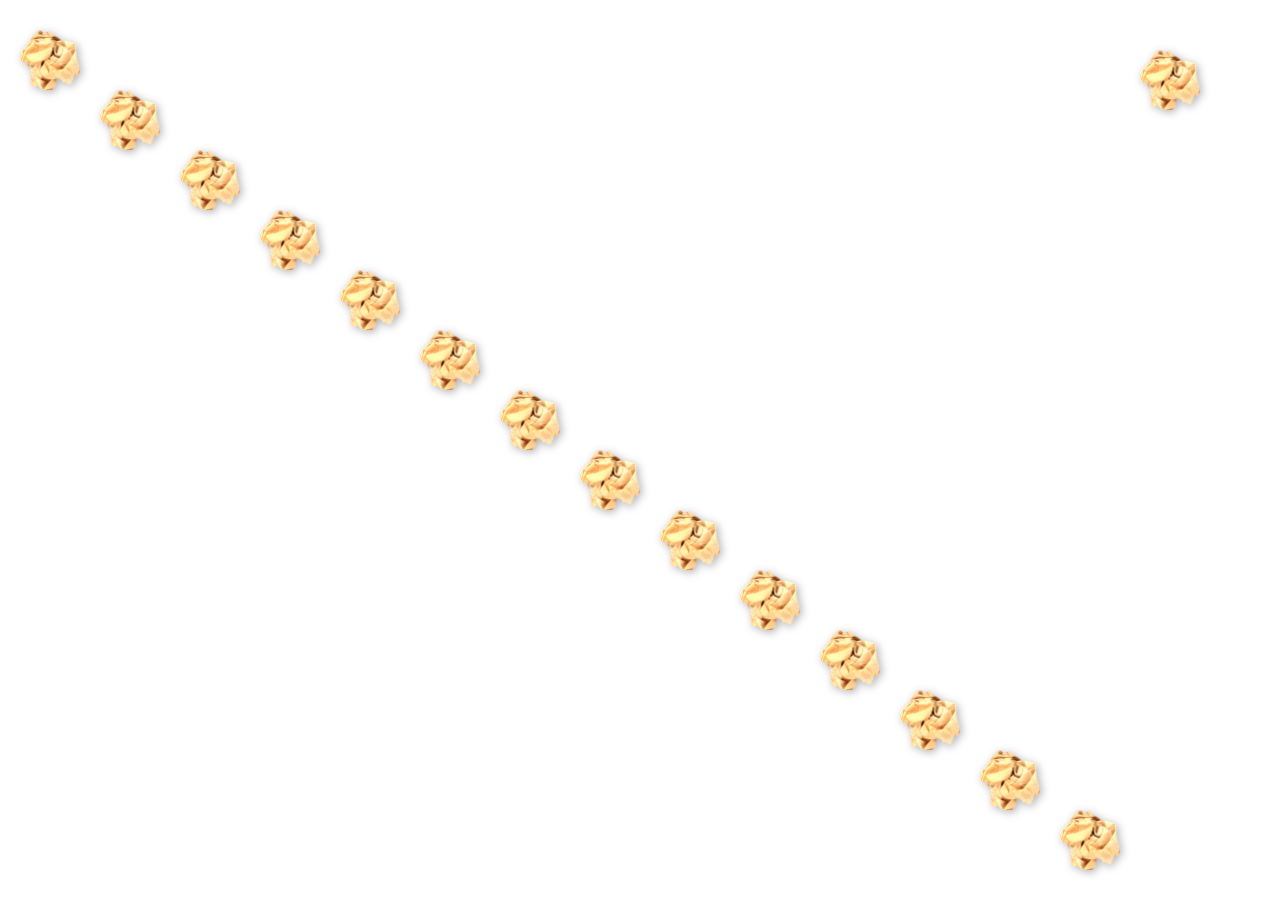
==== Questboard/index.html @ 4fa54797 "primeira noite de trabalho, começando a ter um projeto mais utilizável haha. Esqqueletos criados." ====
<!DOCTYPE html>
    <html lang="en">
    <head>
        <meta charset="UTF-8">
        <meta name="viewport" content="width=device-width, initial-scale=1.0">
        <title>teste de bounciness por enquanto hehehehe</title>
        <link rel="stylesheet" href="styles.css"> 
    </head>
    <body>
        <div class="claw"></div>
        <div class="papel" id="pape1"></div>
        <div class="papel" id="papel2"></div>
        <div class="papel" id="papel3"></div>
        <div class="papel" id="papel4"></div>
        <div class="papel" id="papel5"></div>
        <div class="papel" id="papel6"></div>
        <div class="papel" id="papel7"></div>
        <div class="papel" id="papel8"></div>
        <div class="papel" id="papel9"></div>
        <div class="papel" id="papel10"></div>
        <div class="papel" id="papel11"></div>
        <div class="papel" id="papel12"></div>
        <div class="papel" id="papel13"></div>
        <div class="papel" id="papel14"></div>
        <div class="papel" id="papel15"></div>
        <script src="code.js"></script>
    </body>
    </html>
---- Questboard/styles.css ----
body {
    margin: 0;
    height: 100vh;
    background-image: url('https://c7.alamy.com/comp/2GCH6JE/rustic-wooden-notice-board-in-retro-style-isolated-on-white-2GCH6JE.jpg');
    position: relative;
    overflow: hidden;
}

.papel {
    position: absolute;
    width: 60px;
    height: 60px;
    background-size: cover;
    transition: transform 0.1s;
    filter: drop-shadow(2px 2px 4px rgba(0, 0, 0, 0.3));
    z-index: 2;
}


@keyframes bounce {
    0%, 100% { transform: scale(1); }
    50% { transform: scale(1.2); }
}

.papel.bounce {
    animation: bounce 0.3s ease;
}
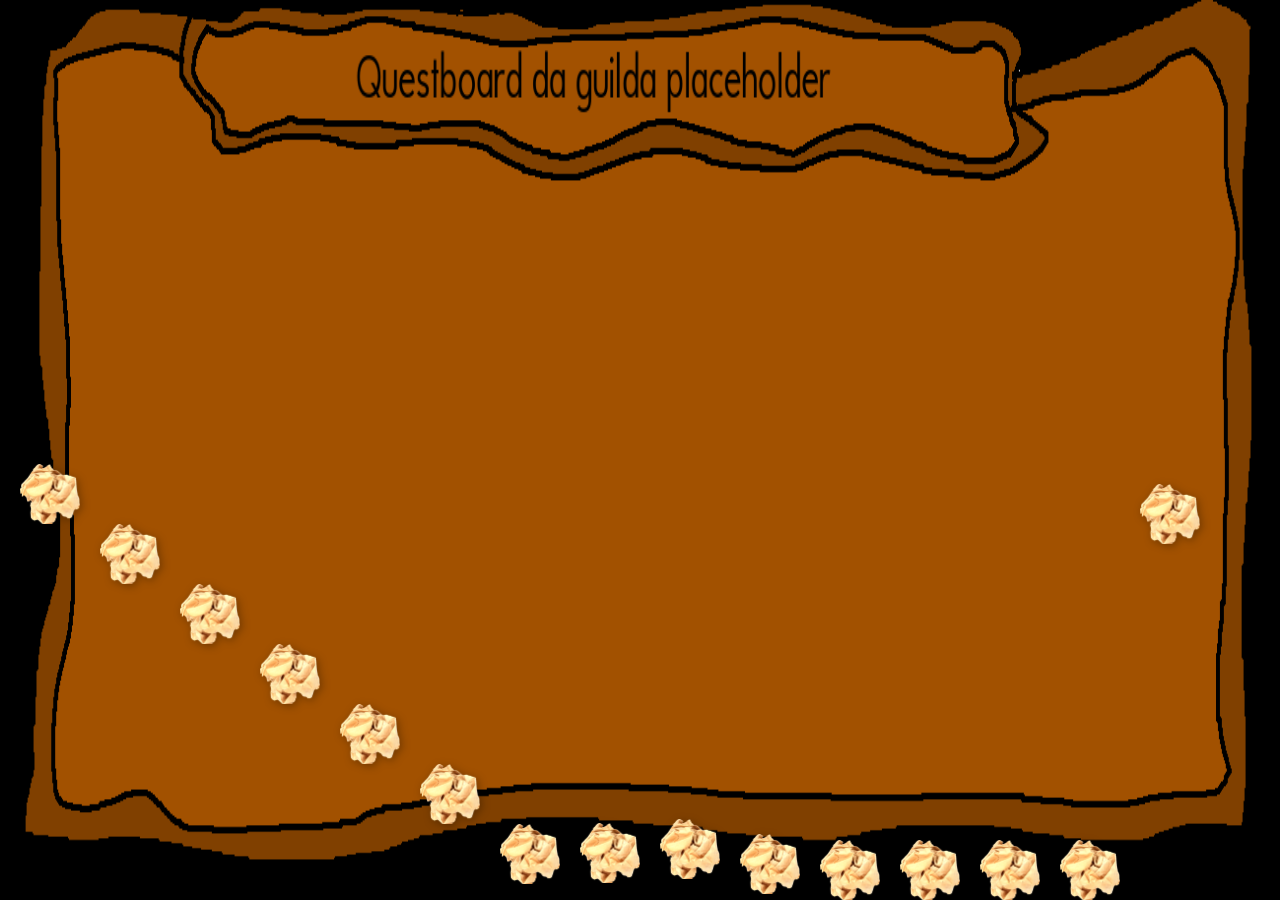
==== commit 6a917f91: "Mudei o background pra um mais divertido, adicionei mecanica de gravidad" ====
--- a/Questboard/index.html
+++ b/Questboard/index.html
@@ -7,7 +7,6 @@
         <link rel="stylesheet" href="styles.css"> 
     </head>
     <body>
-        <div class="claw"></div>
         <div class="papel" id="pape1"></div>
         <div class="papel" id="papel2"></div>
         <div class="papel" id="papel3"></div>
--- a/Questboard/styles.css
+++ b/Questboard/styles.css
@@ -1,7 +1,9 @@
 body {
     margin: 0;
     height: 100vh;
-    background-image: url('https://c7.alamy.com/comp/2GCH6JE/rustic-wooden-notice-board-in-retro-style-isolated-on-white-2GCH6JE.jpg');
+    background-image: url('images/backgroundplaceholder.png');
+    background-size: 100% 100%;
+    background-position: center;
     position: relative;
     overflow: hidden;
 }
